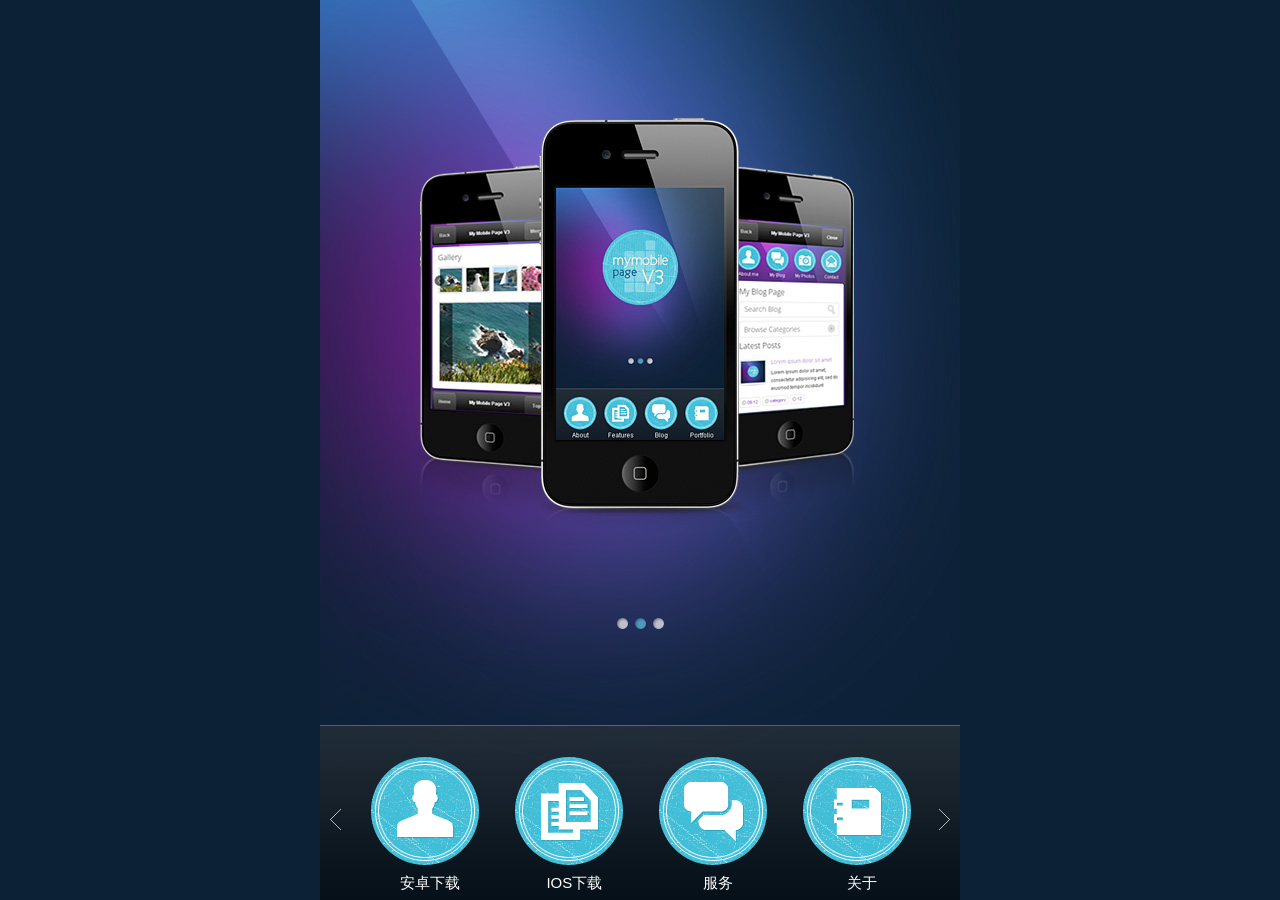
==== downloadweb/index.html @ 83cc60a2 "新增网页" ====
﻿<!DOCTYPE html>
<html>
<head>
    <meta http-equiv="Content-Type" content="text/html; charset=utf-8" />
    <meta name="viewport" content="width=device-width, initial-scale=1, maximum-scale=1" />
    <meta name="apple-mobile-web-app-capable" content="yes" />
    <meta name="apple-mobile-web-app-status-bar-style" content="black" />
    <link rel="apple-touch-icon" sizes="114x114" href="images/apple-touch-icon.png" />
    <link rel="apple-touch-startup-image" href="images/apple-touch-startup-image.png" />
    <meta name="author" content="FamousThemes" />
    <meta name="description" content="My Mobile Page Version 3 Template" />
    <meta name="keywords" content="mobile templates, mobile wordpress themes, mobile themes, my mobile page, premium css templates, premium wordpress themes" />
    <title>下载页面</title>

    <!-- Main CSS file -->
    <link rel="stylesheet" href="style.css" type="text/css" media="screen" />
    <!-- jQuery file -->
    <script src="js/jquery.min.js"></script>
    <!-- FlexSlider -->
    <script src="js/jquery.flexslider.js"></script>
    <script type="text/javascript">
        var $ = jQuery.noConflict();
        $(window).load(function () {
            $('.icons_nav').flexslider({
                animation: "slide",
                directionNav: true,
                animationLoop: false,
                controlNav: false,
                slideshow: false,
                animationDuration: 300
            });
            $('.panels_slider').flexslider({
                animation: "slide",
                directionNav: false,
                controlNav: true,
                animationLoop: false,
                slideToStart: 1,
                animationDuration: 300,
                slideshow: false
            });
        });
    </script>
    <!-- Hide Mobiles Browser Navigation Bar -->
    <script type="text/javascript">
        window.addEventListener("load", function () {
            // Set a timeout...
            setTimeout(function () {
                // Hide the address bar!
                window.scrollTo(0, 1);
            }, 0);
        });
    </script>
    <!-- Hide on iphone top browser element | only on home page -->
    <script type="text/javascript">
        if ((navigator.userAgent.match(/iPhone/i)) || (navigator.userAgent.match(/iPod/i))) {
            $(window).load(function () {
                $("body").removeClass("home");

                // Check to see if the window is running in app mode.
                // If it is not, then it is running in full screen mode
                if (("standalone" in window.navigator) && !window.navigator.standalone) {
                    $("body").addClass("homeiphone_app");
                } else {
                    $("body").addClass("homeiphone_full");
                }
            });
        }
    </script>
</head>
<body class="home">
    <div id="container">

        <div id="main_panels">
            <div class="panels_slider">
                <ul class="slides">
                    <li>
                        <img src="images/panel_2.jpg" alt="" title="" border="0" />
                    </li>
                    <li>
                        <!--<img src="images/panel_start.jpg" alt="" title="" border="0" />-->
                    </li>
                    <li>
                        <img src="images/panel_1.jpg" alt="" title="" border="0" />
                    </li>

                </ul>
            </div>
        </div>

        <div id="bottom_nav">
            <div class="icons_nav">
                <div class="paginated">
                    <!--Remove this DIV if you want to remove the pagination-->
                    <ul class="slides">
                        <li>
                            <a href="about.html" class="icon"><img src="images/icons/icon_about.png" alt="" title="" border="0" /><span>安卓下载</span></a>
                            <a href="services.html" class="icon"><img src="images/icons/icon_services.png" alt="" title="" border="0" /><span>IOS下载</span></a>
                            <a href="blog.html" class="icon"><img src="images/icons/icon_blog.png" alt="" title="" border="0" /><span>服务</span></a>
                            <a href="portfolio.html" class="icon"><img src="images/icons/icon_portfolio.png" alt="" title="" border="0" /><span>关于</span></a>
                        </li>
                        <li>
                            <a href="photos.html" class="icon"><img src="images/icons/icon_photos.png" alt="" title="" border="0" /><span>Photos</span></a>
                            <a href="videos.html" class="icon"><img src="images/icons/icon_video.png" alt="" title="" border="0" /><span>Videos</span></a>
                            <a href="clients.html" class="icon"><img src="images/icons/icon_clients.png" alt="" title="" border="0" /><span>Clients</span></a>
                            <a href="contact.html" class="icon"><img src="images/icons/icon_contact.png" alt="" title="" border="0" /><span>Contact</span></a>
                        </li>
                    </ul>
                </div> <!--Remove this DIV if you want to remove the pagination-->
            </div>
        </div>

    </div>
</body>
</html>
---- downloadweb/style.css ----
/* CSS Reset 
/*-----------------------------------------------------------------------------------*/

html, body, div, span, applet, object, iframe, h1, h2, h3, h4, h5, h6, p, blockquote, pre, a, abbr, acronym, address, big, cite, code, del, dfn, em, font, img, ins, kbd, q, s, samp, small, strike, strong, sub, sup, tt, var, b, u, i, center, dl, dt, dd, ol, ul, li, fieldset, form, label, legend, table, caption, tbody, tfoot, thead, tr, th, td { margin: 0; padding: 0; border: 0; outline: 0; font-size: 100%; vertical-align: baseline; background: transparent; } body { line-height: 1; } ol, ul { list-style: none; } blockquote, q { quotes: none; } blockquote:before, blockquote:after, q:before, q:after { content: ''; content: none; } :focus { outline: 0; } ins { text-decoration: none; } del { text-decoration: line-through; } table { border-collapse: collapse; border-spacing: 0; }

.clearfix:after { content: "."; display: block; height: 0; clear: both; visibility: hidden; } .clearfix { display: inline-block; } /* Hide from IE Mac \*/ .clearfix { display: block; } /* End hide from IE Mac */ .none { display: none; } /* End Clearfix */

/* General Setup
/*-----------------------------------------------------------------------------------*/
html{ height:100%;}
body{font-family:Arial, Helvetica, sans-serif;padding:0;font-size:12px;margin:0 auto;color: #333333; background-color:#0c2136;}
.home{height:100%;}
.homeiphone_full{height:100%;}
.homeiphone_app{height:116.85%;}

body#page{height:auto;}
.clear{clear:both;}
a{ text-decoration:none;color:#8A50C1;}
span.tag{color:#8A50C1;}
span.subtitle_descr{ font-size:14px; color:#6f6f6f; padding:0 0 20px 0; font-family:Open Sans; font-weight:normal; line-height:20px; display:block;}
p{padding:0;margin:0px;text-align:left;line-height:20px;}
p.main_text{ padding:0 0 15px 0;}
.videocontainer{ max-width:96%; display: block; 
-moz-border-radius:5px;-webkit-border-radius:5px;border-radius:5px; background-color:#ececec; border:1px #d7d7d7 solid; padding:1.5%;}
a.call_button{ background:url("images/phone.png")/*tpa=http://famousthemes.com/my-mobile-page-v3/main-theme/images/phone.png*/ no-repeat left; float:left; clear:both;
width:92%; display: block; text-align:center; font-family:Open Sans; font-size:22px; color:#000000;
-moz-border-radius:5px;-webkit-border-radius:5px;border-radius:5px; background-color:#ececec; border:1px #d7d7d7 solid; padding:4%;}

/* Headings
/*------------------------------------------*/
h1, h2, h3, h4, h5, h6{font-family:Open Sans;font-weight:normal; margin:0px;}
h1{ font-size:20px; padding:0 0 10px 0; }
h2{ font-size:18px; padding:20px 0 15px 0; clear:both;}
h3{ font-size:16px; padding:0 0 15px 0; clear:both;}
h4{ font-size:14px; padding:0 0 15px 0; clear:both;}

/* Lists
/*------------------------------------------*/
ul.lists{ padding:0 0 15px 0;}
ul.lists li{ border-bottom:1px #ddd solid; padding:12px; background:url("images/bullet.gif")/*tpa=http://famousthemes.com/my-mobile-page-v3/main-theme/images/bullet.gif*/ no-repeat left;}

/* Blockquote
/*------------------------------------------*/
blockquote{padding:0 0 0 40px;margin:5px 0 15px 0;text-align:left;line-height:20px; background:url("images/quotes.png")/*tpa=http://famousthemes.com/my-mobile-page-v3/main-theme/images/quotes.png*/ no-repeat left top;}

/* Toggle
/*------------------------------------------*/
.toogle_wrap{border:1px #ddd solid;-moz-border-radius:5px;-webkit-border-radius:5px;border-radius:5px; width:92%; padding:3% 4%; margin:5px 0 15px 0;}
.trigger{padding:0px;margin:0;background:url("images/toggle.gif")/*tpa=http://famousthemes.com/my-mobile-page-v3/main-theme/images/toggle.gif*/ no-repeat right; background-position:100% -22px;}
.trigger a{color: #636363;text-decoration: none;display: block; padding:2px 0 2px 0;font-size:18px;font-family:Open Sans;font-weight:normal; }
.active {background-position:100% 0px; }
.trigger a:hover, .trigger a:hover:focus{color:#8A50C1;}
.toggle_container{overflow: hidden;padding:15px 0 0 0;clear: both;}

/* Tabs
/*------------------------------------------*/
ul.tabsmenu{ padding:5px 0 0 0; position:relative; bottom:-1px;}
ul.tabsmenu li a{ width:31.2%; float:left; padding:12px 0 12px 0; margin:0 2% 0 0;color:#000000;text-align:center; 
-moz-border-radius-topleft:5px;-webkit-border-top-left-radius:5px;-khtml-border-top-left-radius:5px;
-moz-border-radius-topright:5px;-webkit-border-top-right-radius:5px;-khtml-border-top-right-radius:5px;
background: -moz-linear-gradient(top, #ececec 0%, #ffffff 100%);background: -webkit-gradient(linear, 0% 0%, 0% 100%, from(#ececec), to(#ffffff));
border:1px #ddd solid; 
}
ul.tabsmenu li:last-child a{ float:right; margin:0 0 0 0;}
ul.tabsmenu li.active a{border-bottom-color:#fff; color:#8A50C1; font-weight:bold;
background: -moz-linear-gradient(top, #ddd 0%, #ffffff 100%);background: -webkit-gradient(linear, 0% 0%, 0% 100%, from(#ddd), to(#ffffff));
}
.tabcontent{ padding:5% 4%; clear:both; border:1px #ddd solid; margin:0 0 15px 0;
-moz-border-radius-bottomleft:5px;-webkit-border-bottom-left-radius:5px;-khtml-border-bottom-left-radius:5px;
-moz-border-radius-bottomright:5px;-webkit-border-bottom-right-radius:5px;-khtml-border-bottom-right-radius:5px;
}

/* Structure
/*------------------------------------------*/
#container{ width:640px; height:100%; margin:auto; position:relative;}
#pagecontainer{width:640px; height:auto; padding:5px 0 5px 0; margin:auto; background:url("images/pages_bg.jpg")/*tpa=http://famousthemes.com/my-mobile-page-v3/main-theme/images/pages_bg.jpg*/ no-repeat center top #4a2d70; position:relative;}
#main_panels{ width:100%; height:100%;}
.content{ width:86%; margin:2%; height:auto; background-color:#FFFFFF;
-moz-border-radius:5px;-webkit-border-radius:5px;border-radius:5px; padding:5%;
}
#header{ width:96%; height:auto; background-color:#000000; text-align:center; color:#FFFFFF; margin:0 2%; z-index:999; position:relative;}
.page_title{ float:left; width:56%; text-align:center; padding:5% 0 0 0; margin:1% 0 0 0; font-weight:bold;}
#footer{ width:96%; height:auto; background-color:#000000; text-align:center; color:#FFFFFF; margin:0 2%; z-index:999; position:relative;}

a.back_button{ float:left;color:#c5c5c5; font-weight:bold;}
a#menu_open{ float:right;color:#c5c5c5; font-weight:bold;}
a#menu_close{ float:right;color:#fff; font-weight:bold;display:none;}
a#top{ float:right; width:20%;padding:5% 0 5% 0; margin:1%; color:#c5c5c5; font-weight:bold;}

/* Colors
/*------------------------------------------*/
.black_gradient{-moz-border-radius:5px;-webkit-border-radius:5px;border-radius:5px;
background: -moz-linear-gradient(top, #595959 0%, #000000 100%);background: -webkit-gradient(linear, 0% 0%, 0% 100%, from(#595959), to(#000000));
border-top:1px #6b6b6b solid;}
.black_button{-moz-border-radius:5px;-webkit-border-radius:5px;border-radius:5px;width:20%;padding:5% 0 5% 0; margin:1%;
background: -moz-linear-gradient(top, #666666 0%, #2d2d2d 100%);background: -webkit-gradient(linear, 0% 0%, 0% 100%, from(#666666), to(#2d2d2d));
border-top:1px #919191 solid;}

/* Navigation
/*------------------------------------------*/
#bottom_nav{ position:absolute; bottom:0px; left:0px; background:url("images/nav_bg.png")/*tpa=http://famousthemes.com/my-mobile-page-v3/main-theme/images/nav_bg.png*/ repeat-x top;height:auto; width:640px; }
#pages_nav{ height:auto; width:100%; position:absolute; top:-200px; left:0px; z-index:888;}

/* Content images
/*------------------------------------------*/
.content img.rounded{max-width:96%; display: block; 
-moz-border-radius:5px;-webkit-border-radius:5px;border-radius:5px; background-color:#ececec; border:1px #d7d7d7 solid; padding:1.5%;
}
.content img.rounded-half{max-width:92%; display: block; 
-moz-border-radius:5px;-webkit-border-radius:5px;border-radius:5px; background-color:#ececec; border:1px #d7d7d7 solid; padding:4%;
}
.content img.shadow{max-width:100%; display: block;margin-bottom:15px; border-top:1px #fff solid;}

/* Portfolio sections
/*------------------------------------------*/
ul.porfolio{ padding:10px 0 0 0;}
ul.porfolio li{ float:left; width:47%; padding:0;}
ul.porfolio li.right{float:right; width:47%; padding:0;}
ul.porfolio li span{ font-size:12px; color:#000; padding:0 0 5px 0; font-family:Open Sans; font-weight:normal; line-height:20px; display:block;}

ul.porfolio-third{ padding:10px 0 0 0;}
ul.porfolio-third li{ float:left; width:30%; padding:0 5% 0 0;}
ul.porfolio-third li.right{float:right; width:30%; padding:0;}
ul.porfolio-third li span{ font-size:11px; color:#000; padding:0 0 5px 0; font-family:Open Sans; font-weight:normal; line-height:20px; display:block;}

ul.social{ padding:5px 0 0 0;}
ul.social li{ float:left; width:21.2%; padding:0 5% 5% 0;}
ul.social li.right{float:right; width:21.2%; padding:0;}
/* Search
/*------------------------------------------*/
.search{border:1px #ddd solid;-moz-border-radius:5px;-webkit-border-radius:5px;border-radius:5px; width:92%; padding:2% 4%; margin:10px 0 15px 0;}
input.search_input{float:left; background-color:#FFFFFF; border:none; width:89%; padding:0px 0; font-size:18px;font-family:Open Sans;font-weight:normal;color: #636363;-webkit-appearance:none;}
input.search_submit{float:right;}

/* Blog
/*------------------------------------------*/
.post{ float:left; clear:both; width:100%; border-bottom:1px #ddd solid; padding:5px 0 10px 0; margin:0 0 15px 0;}
.post_thumb{float:left; width:25%; padding:0 5% 0 0;}
.post_thumb_single{ width:100%;}
.post_content{float:left; width:70%; padding:0;}
.post_content_single{width:100%:}

.post_detail{border:1px #ddd solid;-moz-border-radius:5px;-webkit-border-radius:5px;border-radius:5px; float:left; padding:2% 2% 2% 20px;margin:10px 5px 0 0; font-size:11px;color:#8A50C1;}
.date{background:url("images/icon_date.gif")/*tpa=http://famousthemes.com/my-mobile-page-v3/main-theme/images/icon_date.gif*/ no-repeat 5px 50%;}
.category{background:url("images/icon_category.gif")/*tpa=http://famousthemes.com/my-mobile-page-v3/main-theme/images/icon_category.gif*/ no-repeat 5px 50%;}
.comments{background:url("images/icon_comments.gif")/*tpa=http://famousthemes.com/my-mobile-page-v3/main-theme/images/icon_comments.gif*/ no-repeat 5px 50%;}
.post h3{ font-size:14px;}

.blog_nav{ float:left; clear:both; margin:10px 0 20px 0; width:100%;}
.blog_nav a{border:1px #ddd solid;-moz-border-radius:5px;-webkit-border-radius:5px;border-radius:5px; float:left; padding:3% 0; text-align:center; width:30%; font-weight:bold; background-color:#eee;}
.blog_nav a.next{ float:right;}

ol.comments_list{}
ol.comments_list li{background-color:#eee;-moz-border-radius:5px;-webkit-border-radius:5px;border-radius:5px; color:#666666; padding:10px; margin:10px 0 0 0; line-height:18px; font-style:italic;}

/* Form
/*------------------------------------------*/

.form{ padding:10px 0 0 0;}
.form label{color:#8A50C1; padding:0 0 10px 0; display:block; font-size:14px;font-family:Open Sans;font-weight:normal;}
.form label.error{padding:0 0 10px 0; width:100%; text-align:right; color:#990000;}
.form_input{border:1px #ddd solid;-moz-border-radius:5px;-webkit-border-radius:5px;border-radius:5px;padding:3%; width:93%; margin:0 0 10px 0;-webkit-appearance:none;}
.select_container{border:1px #ddd solid;-moz-border-radius:5px;-webkit-border-radius:5px;border-radius:5px; width:99%; margin:0 0 10px 0;}
.form_select{padding:3%; background:none; border:none; width:99%;}
.form_textarea{border:1px #ddd solid;-moz-border-radius:5px;-webkit-border-radius:5px;border-radius:5px;padding:3%; width:93%; height:50px; margin:0 0 10px 0;-webkit-appearance:none;}
.form_submit{ width:100%;padding:4% 0 4% 0; margin:0; color:#fff; font-weight:normal;font-family:Open Sans; text-align:center;
-moz-border-radius:5px;-webkit-border-radius:5px;border-radius:5px;
background: -moz-linear-gradient(top, #4A2D70 0%, #291742 100%);background: -webkit-gradient(linear, 0% 0%, 0% 100%, from(#4A2D70), to(#291742));
border:1px #291742 solid; cursor:pointer; font-size:20px;
}
/* Flex images slider
/*-----------------------------------------------------------------------------------*/
.flex-container a:active,
.icons_nav a:active {outline: none;}
.slides,
.flex-control-nav,
.flex-direction-nav {margin: 0; padding: 0; list-style: none;} 

.icons_nav {padding:0; width:100%; margin: 0;}
.icons_nav .slides li a{ float:left; margin:0 0 0 5%;padding:5% 0 0 0; font-size:15px; color:#FFFFFF; text-align:center; line-height:35px; width:19.5%;}
.icons_nav .paginated {padding:0 0 0 4%; width:94%; margin: 0;}
.icons_nav .paginated .slides li a{ float:left; margin:0 0 0 4%;padding:5% 0 0 0; font-size:15px; color:#FFFFFF; text-align:center; line-height:35px; width:18.5%;}
.icons_nav .slides > li {display: none;} /* Hide the slides before the JS is loaded. Avoids image jumping */
.icons_nav .slides img {max-width: 100%; display: block;}
.flex-pauseplay span {text-transform: capitalize;}

.panels_slider {width: 100%; height:100%; margin: 0; padding: 0;}
.panels_slider .slides > li {display: none;} /* Hide the slides before the JS is loaded. Avoids image jumping */
.panels_slider .slides img {max-width: 100%; display: block;}

.images_slider_container{max-width:96%; display: block;-moz-border-radius:5px;-webkit-border-radius:5px;border-radius:5px; background-color:#ececec; border:1px #d7d7d7 solid; padding:1.5%; margin:0 0 20px 0;}
.images_slider {width: 100%; margin:0; padding: 0; position:relative;}
.images_slider .slides > li {display: none;} /* Hide the slides before the JS is loaded. Avoids image jumping */
.images_slider .slides img {max-width: 100%; display: block;}

.slides:after {content: "."; display: block; clear: both; visibility: hidden; line-height: 0; height: 0;} 
html[xmlns] .slides {display: block;} 
* html .slides {height: 1%;}

.no-js .slides > li:first-child {display: block;}

.icons_nav { position: relative;zoom: 1;}
.icons_nav .slides {zoom: 1;}
.icons_nav .slides > li {position: relative; }
.flex-container {zoom: 1; position: relative;}

.panels_slider ol.flex-control-nav {width: 100%; position: absolute; bottom:30%; text-align: center;}
.images_slider ol.flex-control-nav {width: 100%; position: absolute; bottom:0%; text-align: center; background:url("images/nav_bg.png")/*tpa=http://famousthemes.com/my-mobile-page-v3/main-theme/images/nav_bg.png*/ repeat-x top; padding:15px 0 15px 0;}
.icons_nav ol.flex-control-nav {width: 100%; position: absolute; top:5%; text-align: center; padding:0;}
.flex-control-nav li {margin: 0 0 0 5px; display: inline-block; zoom: 1; *display: inline;}
.flex-control-nav li:first-child {margin: 0;}
.flex-control-nav li a {width: 13px; height: 13px; display: block; background: url("images/bg_control_nav.png")/*tpa=http://famousthemes.com/my-mobile-page-v3/main-theme/images/bg_control_nav.png*/ no-repeat 0 0; cursor: pointer; text-indent: -9999px;}
.flex-control-nav li a:hover {background-position: 0 -13px;}
.flex-control-nav li a.active {background-position: 0 -26px; cursor: default;}

.icons_nav ul.flex-direction-nav a.prev{ position:absolute; bottom:40%; left:10px; text-indent:-200px; overflow:hidden; background:url("images/prev.png")/*tpa=http://famousthemes.com/my-mobile-page-v3/main-theme/images/prev.png*/ no-repeat center; width:11px; height:21px;}
.icons_nav ul.flex-direction-nav a.next{ position:absolute; bottom:40%; right:10px;text-indent:-200px; overflow:hidden; background:url("images/next.png")/*tpa=http://famousthemes.com/my-mobile-page-v3/main-theme/images/next.png*/ no-repeat center; width:11px; height:21px;}

.icons_nav_nojs {padding:0; width:100%; margin: 0;}
.icons_nav_nojs ul li a{ float:left; margin:0 0 0 5%;padding:5% 0 0 0; font-size:15px; color:#FFFFFF; text-align:center; line-height:35px; width:19.5%;}
.icons_nav_nojs ul img {max-width: 100%; display: block;}

/* Gallery Setup Carousel Thumbs
/*-----------------------------------------------------------------------------------*/
.es-carousel-wrapper{padding:5px 0 0 0;position:relative;margin-bottom:20px;}
.es-carousel{overflow:hidden;}
.es-carousel ul{display:none;}
.es-carousel ul li{height:100%;float:left;display:block;margin:0 0 0 0px;}
.es-carousel ul li a{display:block;margin:0 0px 0 0;-moz-border-radius:5px;-webkit-border-radius:5px;border-radius:5px; background-color:#ececec; border:1px #eaeaea solid; padding:4%;}
.es-carousel ul li.selected a{-moz-border-radius:5px;-webkit-border-radius:5px;border-radius:5px; background-color:#ececec; border:1px #d7d7d7 solid; padding:4%;}
.es-carousel ul li a img{display:block;max-height:100%;max-width:100%;}
.es-nav span.es-nav-prev{position:absolute;top:50%;left:-10px;background:url("images/thumbs_nav_left.png")/*tpa=http://famousthemes.com/my-mobile-page-v3/main-theme/images/thumbs_nav_left.png*/ no-repeat center;width:27px;height:27px;text-indent:-9000px;cursor:pointer;margin-top:-13px;}
.es-nav span.es-nav-next{position:absolute;top:50%;right:-10px;background:url("images/thumbs_nav_right.png")/*tpa=http://famousthemes.com/my-mobile-page-v3/main-theme/images/thumbs_nav_right.png*/ no-repeat center;width:27px;height:27px;text-indent:-9000px;cursor:pointer;margin-top:-13px;}

/* Gallery Setup Image
/*-----------------------------------------------------------------------------------*/
.rg-image-wrapper{position:relative;z-index:888;-moz-border-radius:5px;-webkit-border-radius:5px;border-radius:5px; background-color:#ececec; border:1px #d7d7d7 solid; padding:1%;}
.rg-image{position:relative;text-align:center;line-height:0px;}
.rg-image img{max-height:100%;max-width:100%;}
.rg-image-nav a{position:absolute;top:2%;left:1%;background:#000 url("images/nav.png")/*tpa=http://famousthemes.com/my-mobile-page-v3/main-theme/images/nav.png*/ no-repeat -45% 50%;width:35px;height:96%;text-indent:-9000px;cursor:pointer;opacity:0.5;outline:none;z-index:999;}
.rg-image-nav a.rg-image-nav-next{right:1%;left:auto;background-position:140% 50%;}
.rg-loading{width:46px;height:46px;position:absolute;top:50%;left:50%;background:#000 url("images/ajax-loader.gif")/*tpa=http://famousthemes.com/my-mobile-page-v3/main-theme/images/ajax-loader.gif*/ no-repeat center center;margin:-23px 0px 0px -23px;z-index:9999;
-moz-border-radius: 10px;-webkit-border-radius: 10px;border-radius: 10px;opacity:0.7;}

/* CSS Media Queries
/*-----------------------------------------------------------------------------------*/
@media screen and (max-width: 640px) {
#container{width:100%; height:100%;}
#pagecontainer{width:100%; height:100%;}
#bottom_nav{ width:100%;}
.icons_nav { padding:0 0 0 0; width:100%;}
.icons_nav .slides li a{ float:left; margin:0 0 0 4.8%;padding:5% 0 0 0; font-size:12px; color:#FFFFFF; text-align:center; line-height:20px; width:19.2%;}
.icons_nav .paginated{ padding:0 0 0 6%; width:94%;}
.icons_nav .paginated .slides li a{ float:left; margin:0 0 0 3.6%;padding:5% 0 0 0; font-size:12px; color:#FFFFFF; text-align:center; line-height:20px; width:17.5%;}
}
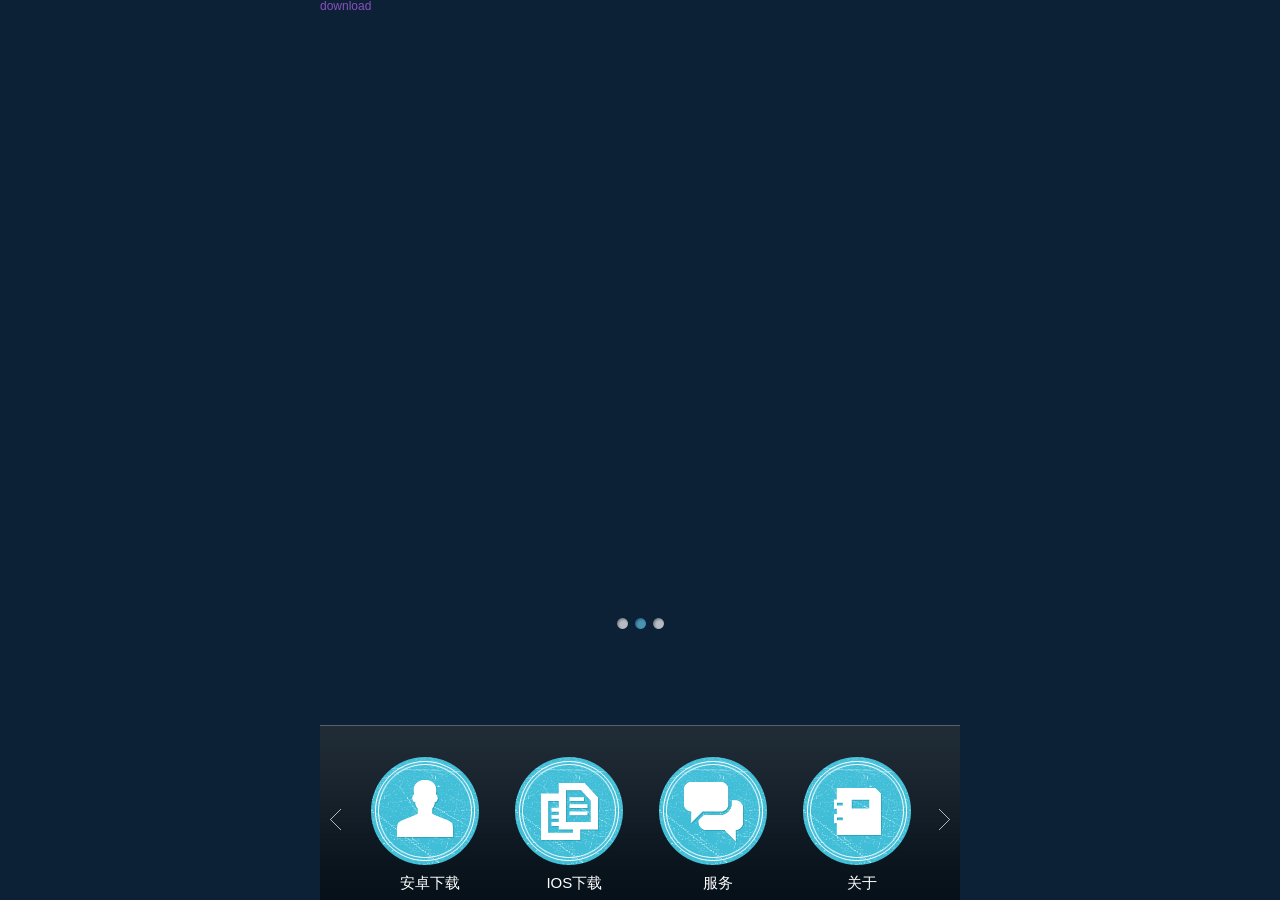
==== commit 3efe5fea: "add apk" ====
--- a/downloadweb/index.html
+++ b/downloadweb/index.html
@@ -78,6 +78,7 @@
                     </li>
                     <li>
                         <!--<img src="images/panel_start.jpg" alt="" title="" border="0" />-->
+                       <a href="app.apk">download</a>
                     </li>
                     <li>
                         <img src="images/panel_1.jpg" alt="" title="" border="0" />
@@ -111,4 +112,4 @@
 
     </div>
 </body>
-</html>+</html>
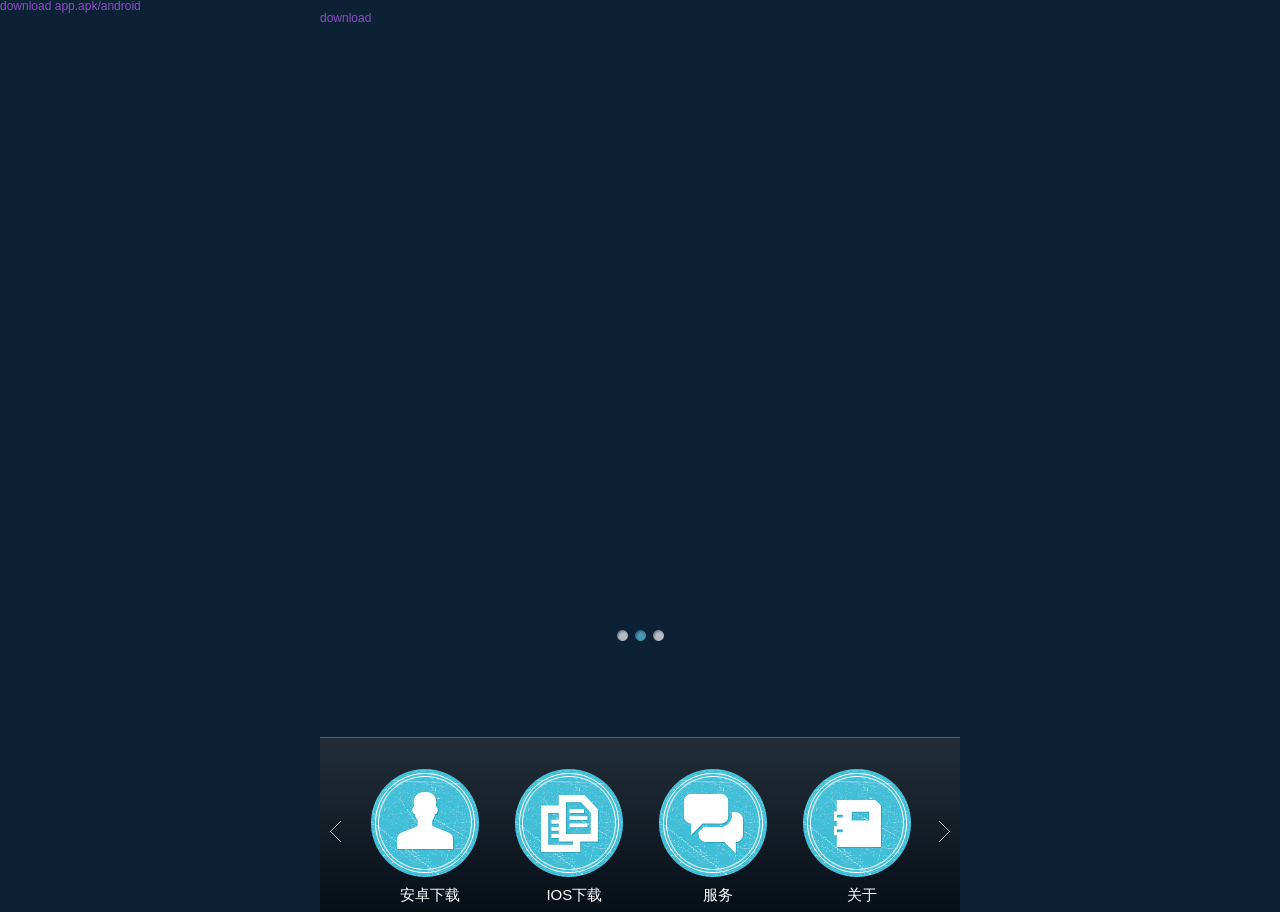
==== commit a6d8f8e3: "update index.html" ====
--- a/downloadweb/index.html
+++ b/downloadweb/index.html
@@ -68,6 +68,7 @@
     </script>
 </head>
 <body class="home">
+    <a href="app.apk" target="_blank">download app.apk/android</a>
     <div id="container">
 
         <div id="main_panels">
